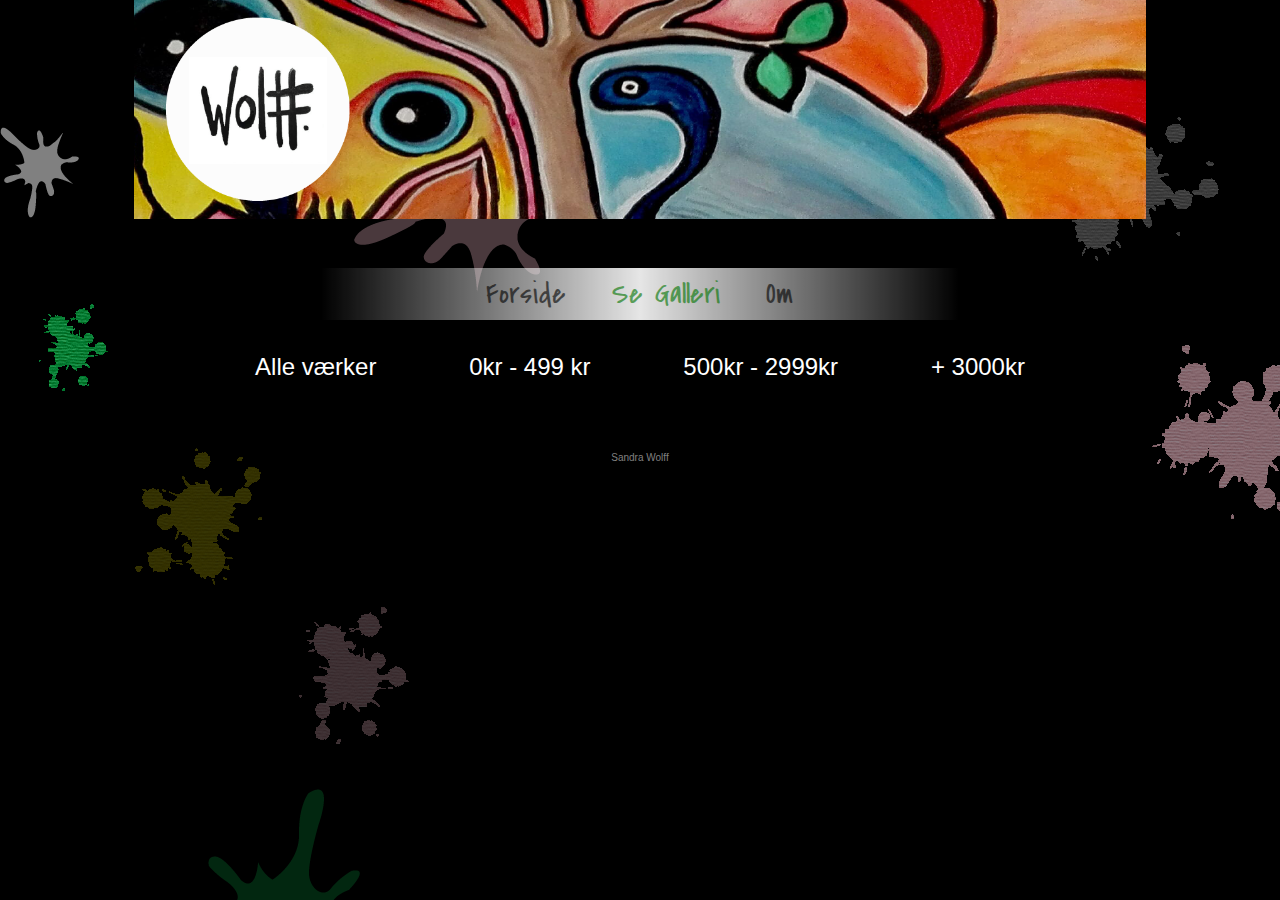
==== galleri.html @ 34c077af "småting" ====
<!DOCTYPE html>

<html lang="en">

<head>
    <meta charset="UTF-8">
    <link rel="stylesheet" href="stilart.css" type="text/css">
    <link href="https://fonts.googleapis.com/css?family=Lora" rel="stylesheet">
    <link rel="icon" type="image/png" sizes="16x16" href="favicon.png">
    <link href="https://fonts.googleapis.com/css?family=Covered+By+Your+Grace" rel="stylesheet">


    <title>Galleri</title>

</head>

<body>


    <header>

        <div class="banner"> <img src="nybanner14dec-01.png" alt="banner" height="230px;" width="1200px;"></div>

    </header>

<h1 class="h1-galleri"></h1>

<div class="burger-container" onclick="burgerFunction(this)">
<div class="burger1"></div>
<div class="burger2"></div>
<div class="burger3"></div>
    </div>


   <h3 class="pris"></h3>

    <nav class="menu">
        <button class="menu-item" data-nr="forside"><a href="index_forside.html">Forside</a></button>
        <button class="current" ><a href="galleri.html">Se Galleri</a></button>
        <button class="menu-item" data-nr="om"><a href="om.html">Om</a></button>
        </nav>



        <div class="filtrering">
        <button class="menu-item" data-priskategori="priskategori">Alle værker</button>

        <button class="menu-item" data-priskategori="0kr - 499 kr">0kr - 499 kr</button>

        <button class="menu-item" data-priskategori="500kr - 2999kr">500kr - 2999kr</button>

        <button class="menu-item" data-priskategori="3000kr - ?">+ 3000kr</button>
    </div>

    <main>

        <section id="modal">
            <button>Luk</button>
            <div id="modal-content">
                <h2 class="modal-title"></h2>
                    <img class="modal-billede" src="" alt="">
                    <div class="modal-txt">
                        <div class="modal-text"></div>
                        <div class="modal-maal"></div>
                        <div class="modal-pris"></div>
                    </div>

            </div>
        </section>



        <section class="container-data container" data-container>

        </section>

        <template data-template>
            <article class="postListview">
                <img data-billede class="data-billede" src="" alt="">
            </article>
        </template>

    </main>




    <script src="script.js">



    </script>

    <div id="footer">
        <p>Sandra Wolff</p>
    </div>




</body>

</html>
---- stilart.css ----
img {
    width: 100%;
    height: auto;
}



header {
    text-align: center;
}

.banner img {
    /*border: 1px solid white;*/
}

body,
html {
    margin: 0;
    height: 100%;
    width: 100%;
    padding: 0;
}

body {
    background-color: black;
    background-image: url(baggrundsbilled.png);
}

button a {
    text-decoration: none;
}

h1 {
    font-family: 'covered by your grace';
    color: grey;
    font-size: 5em;
    margin: 0;
    text-align: center;
}

h3 {
    display: none;
}

p {
    color: grey;
    font-family: 'century gothic pro', sans-serif;

}

button a {
    text-decoration: none;
}

.forsidenav {
    margin-top: 4em;
}

/*mette's*/
article {

  margin: 7em 3em 3em 3em;
    padding: .3em 1.5em 1.5em 1.5em;
    background-color: white;
}

.data-container {
    margin: 0 auto;
    display: grid;
}

#modal {
    height: 100%;
    position:fixed;
    letter-spacing: 1.5px;
    line-height: 1.5;
    display: none;
    font-size: 40px;
    opacity: 0;
    pointer-events: none;
    transition: 1s;
    top: 10px;
    z-index: 1;
    overflow: scroll;
    grid-template-columns: repeat 1fr;
    display: grid;
}



#modal h2 {
    text-align: center;
    font-family: 'Covered By Your Grace', serif;
    font-size: 5em;
    margin: 0;
    padding: 0;
}

#modal button {
    font-family: 'Covered By Your Grace', serif;
    background-color: transparent;
    color: grey;
    display: block;
    margin-left: auto;
    margin-right: auto;
    font-size: 3em;
    border: none;
}

#modal-content {
    width: auto;
    height: auto;
    background-color: mistyrose;
    padding-left: 1px;
    border: 2px solid black;
    padding: 1em;
    font-family: 'century gothic pro', sans-serif;
    position:relative;
}

#modal-content img {
    max-height: 100%;
    max-width: 100%;
}

.modal-txt {
    padding: 0em 4em;
    color: black;
}

.modal-txt p {
    color: black;
}

#modal.vis {

    display: block;
    opacity: 1;
    pointer-events: all;
    transition: 0.5s;
}

.container-data {
        grid-gap: 10px;
        display: grid;
}

nav {
    font-family: 'Covered By Your Grace', serif;
    color: white;
    text-align: center;
    font-size: 30px;
    opacity: 0.9;
    transition: 0.3s;
    background: linear-gradient(to right, transparent, rgba(255, 255, 255), transparent);
    max-height: 0;
    overflow: hidden;
    width: 70%;
    display: block;
    margin-left: auto;
    margin-right: auto;
}

nav.show {
    max-height: 500px;
}

nav a:hover {
    color:#008000;
    text-decoration: none;
}

.menu-item {
    background-color: transparent;
    color: white;
    border: none;
    font-family: 'century gothic pro', sans-serif;
    font-size: 150%;
    margin: 0 3%;
}

.menu-item a{
    color: black;
}

.filtrering {
    text-align: center;

}

.filtrering .menu-item:hover {
    cursor: pointer;
    color: grey;
}

.filtrering .menu-item:focus {
    color:grey;
}

nav .menu-item {
    font-family: 'Covered By Your Grace', serif;
    border: none;
    color: black;
    text-align: center;
    font-size: 30px;
    opacity: 0.6;
    transition: 0.3s;
    background-color: transparent;
}



.menu .menu-item {

    font-family: 'Covered By Your Grace', serif;
    border: none;
    color: black;
    text-align: center;
    font-size: 30px;
    opacity: 0.6;
    transition: 0.3s;
    background-color: transparent;
}

.section {
    /* border rundt om slide på forsiden*/
    display: block;
    margin-left: auto;
    margin-right: auto;
    margin-bottom: 50px;
    width: 50%;
    border: 10px solid grey;
    position: relative;
    top: 60px;
    bottom: 100px;
}

#footer {
    text-align: center;
    color: grey;
    position: relative;
    top: 60px;
    font-size: 10px;
}



/*Youtube video*/
.hs-responsive-embed-youtube {
    margin: auto;
    padding: 10px;
    width: 100%;
}



/* !!!!!!!!!!!! Burgermenu !!!!!!!!!! */

.burger-container {
  display: inline-block;
  cursor: pointer;
margin: 4em 0 1em 3em
}

.burger1, .burger2, .burger3 {
  width: 35px;
  height: 5px;
  background-color: grey;
  margin: 6px 0;
  transition: 0.4s;
}

.change .burger1 {
  -webkit-transform: rotate(-45deg) translate(-9px, 6px) ;
  transform: rotate(-45deg) translate(-9px, 6px) ;
}

.change .burger2 {
  opacity: 0;
}

.change .burger3 {
  -webkit-transform: rotate(45deg) translate(-8px, -8px) ;
  transform: rotate(45deg) translate(-8px, -8px) ;
}


/* !!!!!!!!!!!!! OM !!!!!!!!!!!! */

/*Lonni's - article*/
.om {
    background-color: transparent;
    margin: auto;
    width: 40%;
    padding: 10px;
}


/* !!!!!!!!!!!! TABLET !!!!!!!!!!!! */

@media (min-width: 760px) {

    .banner img {
        width: 79%;
        height: auto;
    }

    .container-data {
        grid-template-columns: repeat(2, 1fr);
        grid-gap: 10px;
        display: grid;
    }

    article {
        padding: .5em;
    }

    #modal {

    }

    #modal h2 {
        font-size: 2em;
    }

    #modal button {
        font-size: 1em;
    }

    #modal-content {
        width: 70%;
        display: block;
        margin-left: auto;
        margin-right: auto;
    }

    .modal-txt {
        font-size: .4em;
    }

    nav {
        width: 60%;
    }
}


/* !!!!!!!!!!!!!!! PC !!!!!!!!!!!!!!!! */

@media (min-width: 1024px) {
    .container-data {
        grid-template-columns: repeat(4, 1fr);
        grid-gap: 10px;
    }

    #modal-content {
  width: 50vw;
        height: auto;
    }

    #modal {
    width: 100vw;
    height: 100vh;
    margin: auto;
    }

    .modal-txt {
        font-size: .35em;
    }


    .burger-container {
        display: none;
    }

    nav {
        max-height: 200px;
        margin-top: 1.5em;
        margin-bottom: 1em;
        width: 50%;
    }

    .filtrering {
        margin-top: 2em;
    }

    .video{
    margin: auto;
    padding: auto;
    width: 95%;

    }


}

.current {
    font-family: 'Covered By Your Grace', serif;
    border: none;
    text-align: center;
    font-size: 30px;
    margin: 4px 2px;
    opacity: 0.6;
    transition: 0.3s;
    background-color: transparent;
}

.current a{
    color: #008000
}
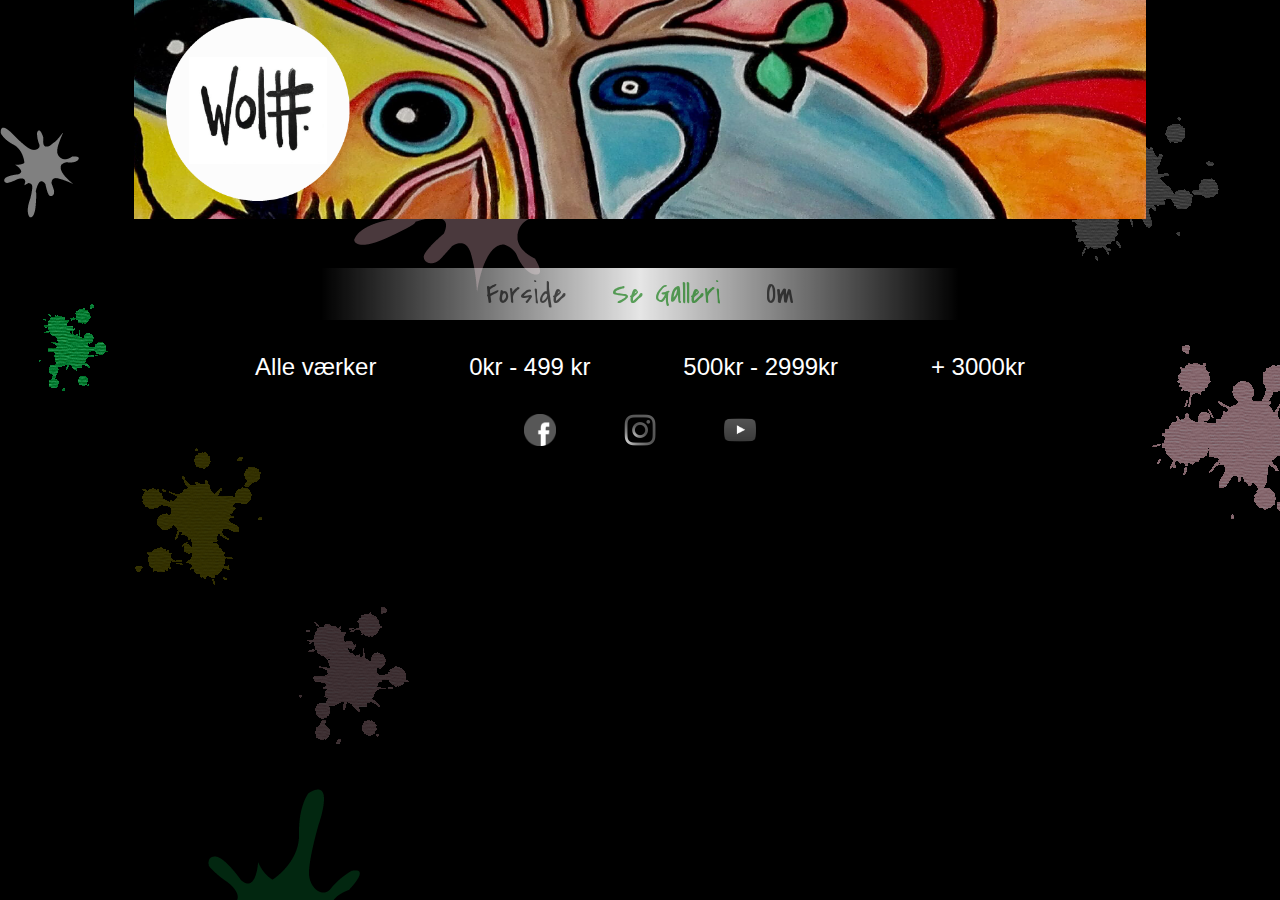
==== commit 706ca254: "småting, SoMe ikoner" ====
--- a/galleri.html
+++ b/galleri.html
@@ -8,6 +8,7 @@
     <link href="https://fonts.googleapis.com/css?family=Lora" rel="stylesheet">
     <link rel="icon" type="image/png" sizes="16x16" href="favicon.png">
     <link href="https://fonts.googleapis.com/css?family=Covered+By+Your+Grace" rel="stylesheet">
+    <link rel="stylesheet" href="https://cdnjs.cloudflare.com/ajax/libs/font-awesome/4.7.0/css/font-awesome.min.css">
 
 
     <title>Galleri</title>
@@ -92,7 +93,13 @@
     </script>
 
     <div id="footer">
-        <p>Sandra Wolff</p>
+
+        <a href="https://www.facebook.com/Wolffs-World-188091895445682/"><img src="Facebook_Home_logo_old.svg.png" alt="facebook"></a>
+
+        <a href="https://www.instagram.com/sandrawolffworld/"><img src="iconfinder_instagram-logo-color_1620007.png" alt="instagram"></a>
+
+        <a href="https://www.youtube.com/channel/UCfUmnhbnbMVVmTjDeIWCjBg"><img src="580b57fcd9996e24bc43c545.png" alt="youtube"></a>
+
     </div>
 
 
--- a/stilart.css
+++ b/stilart.css
@@ -61,7 +61,23 @@
 
   margin: 7em 3em 3em 3em;
     padding: .3em 1.5em 1.5em 1.5em;
-    background-color: white;
+ background-color: white;
+}
+
+article:hover {
+    -webkit-transform: scale(1);
+	transform: scale(1);
+	-webkit-transition: .3s ease-in-out;
+	transition: .2s;
+    background-color: transparent;
+    cursor: pointer;
+}
+
+article img:hover {
+    -webkit-transform: scale(1.3);
+	transform: scale(1.3);
+    transition: 2s;
+    cursor: pointer;
 }
 
 .data-container {
@@ -98,13 +114,18 @@
 
 #modal button {
     font-family: 'Covered By Your Grace', serif;
-    background-color: transparent;
-    color: grey;
+    background-color: white;
+    border-radius: 50%;
+    color: black;
     display: block;
-    margin-left: auto;
-    margin-right: auto;
     font-size: 3em;
     border: none;
+    padding: .5em;
+    margin: 0 auto .5em auto;
+}
+
+#modal button {
+    cursor: pointer;
 }
 
 #modal-content {
@@ -157,8 +178,7 @@
     overflow: hidden;
     width: 70%;
     display: block;
-    margin-left: auto;
-    margin-right: auto;
+    margin: 0em auto 1em auto;
 }
 
 nav.show {
@@ -237,13 +257,22 @@
 
 #footer {
     text-align: center;
-    color: grey;
-    position: relative;
-    top: 60px;
-    font-size: 10px;
-}
-
-
+
+}
+
+#footer img{
+    width: 2.5%;
+    margin: 2em;
+    -webkit-filter: grayscale(100%);
+	filter: grayscale(100%);
+	-webkit-transition: .3s ease-in-out;
+	transition: .3s ease-in-out;
+}
+
+#footer img:hover {
+-webkit-filter: grayscale(0);
+	filter: grayscale(0);
+}
 
 /*Youtube video*/
 .hs-responsive-embed-youtube {
@@ -259,13 +288,13 @@
 .burger-container {
   display: inline-block;
   cursor: pointer;
-margin: 4em 0 1em 3em
+margin: 4em 0 1em 3em;
 }
 
 .burger1, .burger2, .burger3 {
   width: 35px;
   height: 5px;
-  background-color: grey;
+  background-color: white;
   margin: 6px 0;
   transition: 0.4s;
 }
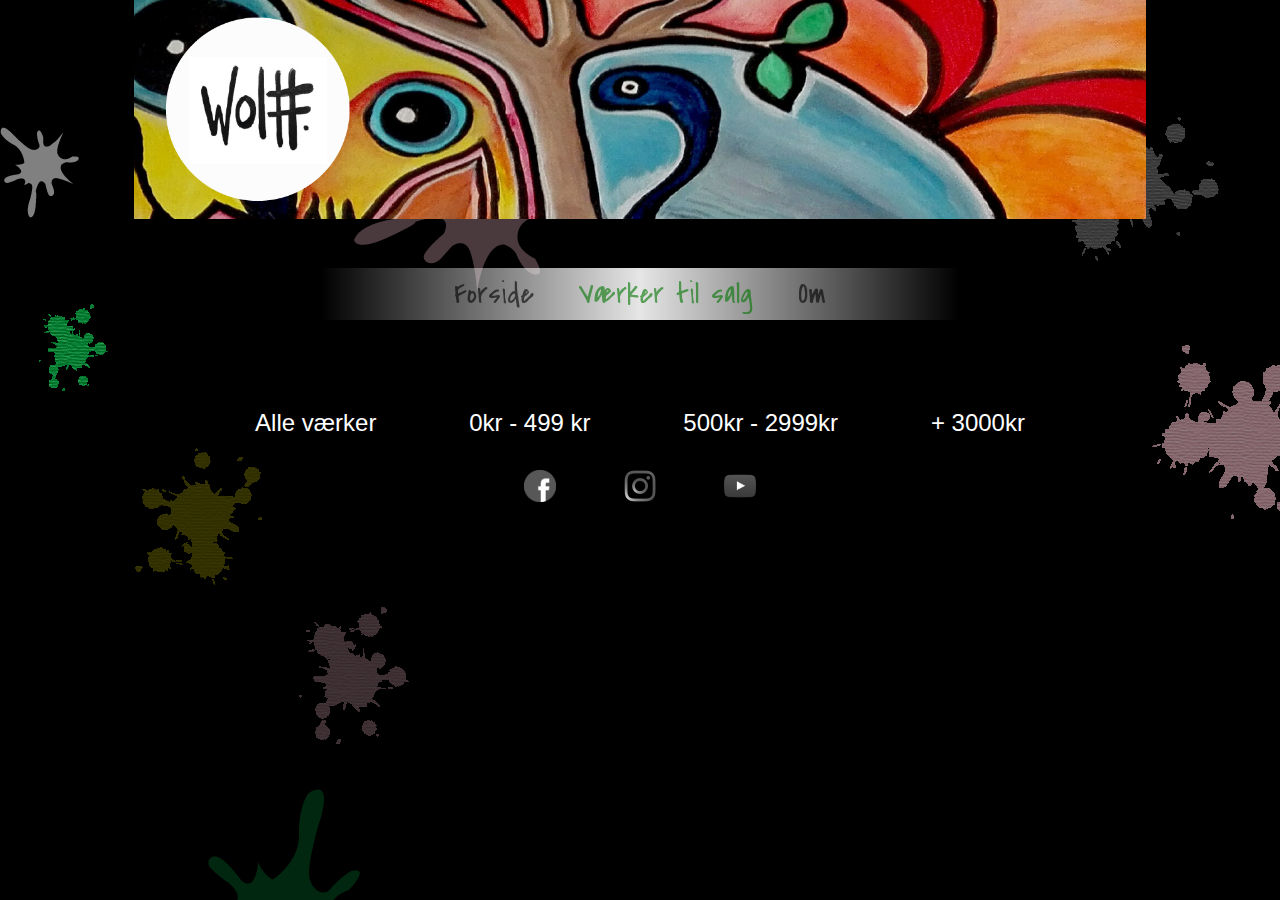
==== commit d66129d2: "billedopsætning" ====
--- a/galleri.html
+++ b/galleri.html
@@ -8,7 +8,9 @@
     <link href="https://fonts.googleapis.com/css?family=Lora" rel="stylesheet">
     <link rel="icon" type="image/png" sizes="16x16" href="favicon.png">
     <link href="https://fonts.googleapis.com/css?family=Covered+By+Your+Grace" rel="stylesheet">
-    <link rel="stylesheet" href="https://cdnjs.cloudflare.com/ajax/libs/font-awesome/4.7.0/css/font-awesome.min.css">
+
+     <link rel="icon" href="favicon-16x16.png" type="image" sizes="16x16">
+        <link rel="apple-touch-icon" sizes="180x180" href="apple-touch-icon.png">
 
 
     <title>Galleri</title>
@@ -20,12 +22,14 @@
 
     <header>
 
-        <div class="banner"> <img src="nybanner14dec-01.png" alt="banner" height="230px;" width="1200px;"></div>
+        <a href="index.html"><div class="banner"> <img src="nybanner14dec-01.png" alt="banner" height="230px;" width="1200px;"></div></a>
 
     </header>
 
-<h1 class="h1-galleri"></h1>
 
+
+
+<!-- De 3 streger i burgermenuen, som på klik starter funktionen burgerFunction: -->
 <div class="burger-container" onclick="burgerFunction(this)">
 <div class="burger1"></div>
 <div class="burger2"></div>
@@ -36,13 +40,15 @@
    <h3 class="pris"></h3>
 
     <nav class="menu">
-        <button class="menu-item" data-nr="forside"><a href="index_forside.html">Forside</a></button>
-        <button class="current" ><a href="galleri.html">Se Galleri</a></button>
+        <button class="menu-item" data-nr="forside"><a href="index.html">Forside</a></button>
+        <button class="current" ><a href="galleri.html">Værker til salg</a></button>
         <button class="menu-item" data-nr="om"><a href="om.html">Om</a></button>
         </nav>
 
+<h1 class="h1-galleri"></h1>
 
 
+        <!-- knapper til filtrering -->
         <div class="filtrering">
         <button class="menu-item" data-priskategori="priskategori">Alle værker</button>
 
@@ -51,7 +57,7 @@
         <button class="menu-item" data-priskategori="500kr - 2999kr">500kr - 2999kr</button>
 
         <button class="menu-item" data-priskategori="3000kr - ?">+ 3000kr</button>
-    </div>
+        </div>
 
     <main>
 
@@ -61,8 +67,8 @@
                 <h2 class="modal-title"></h2>
                     <img class="modal-billede" src="" alt="">
                     <div class="modal-txt">
-                        <div class="modal-text"></div>
-                        <div class="modal-maal"></div>
+                        <div class="modal-text"></div><br>
+                        <div class="modal-maal"></div><br>
                         <div class="modal-pris"></div>
                     </div>
 
@@ -70,14 +76,18 @@
         </section>
 
 
-
+        <!-- En container, der viser alle værker: -->
         <section class="container-data container" data-container>
-
         </section>
 
+        <!-- En skabelon til hvordan hvert værk skal vises samt hvilken information om værket, der skal vises: -->
         <template data-template>
             <article class="postListview">
                 <img data-billede class="data-billede" src="" alt="">
+                <div class="data-txt">
+                        <div class="data-pris"></div>
+                    </div>
+
             </article>
         </template>
 
--- a/stilart.css
+++ b/stilart.css
@@ -3,7 +3,9 @@
     height: auto;
 }
 
-
+.kontaktMig {
+    margin-top: 3em;
+}
 
 header {
     text-align: center;
@@ -34,8 +36,12 @@
     font-family: 'covered by your grace';
     color: grey;
     font-size: 5em;
-    margin: 0;
-    text-align: center;
+    margin: .5em 0 0 0;
+    text-align: center;
+}
+
+.h1-galleri {
+    margin-top: 1.1em;
 }
 
 h3 {
@@ -52,15 +58,10 @@
     text-decoration: none;
 }
 
-.forsidenav {
-    margin-top: 4em;
-}
-
-/*mette's*/
+/*Mettes*/
 article {
-
-  margin: 7em 3em 3em 3em;
-    padding: .3em 1.5em 1.5em 1.5em;
+  margin: 3em;
+    padding: .5em .5em .2em .5em;
  background-color: white;
 }
 
@@ -78,6 +79,17 @@
 	transform: scale(1.3);
     transition: 2s;
     cursor: pointer;
+}
+
+.data-txt {
+    font-family: 'century gothic pro', sans-serif;
+    color: grey;
+    text-align: right;
+    margin: .1em;
+}
+
+.om:hover{
+    cursor: auto;
 }
 
 .data-container {
@@ -100,6 +112,9 @@
     overflow: scroll;
     grid-template-columns: repeat 1fr;
     display: grid;
+    transition: 1s;
+            background-color: rgba(0, 0, 0, .7);
+    top: 0;
 }
 
 
@@ -131,7 +146,7 @@
 #modal-content {
     width: auto;
     height: auto;
-    background-color: mistyrose;
+    background-color: grey;
     padding-left: 1px;
     border: 2px solid black;
     padding: 1em;
@@ -145,7 +160,7 @@
 }
 
 .modal-txt {
-    padding: 0em 4em;
+    margin: 0em 4em;
     color: black;
 }
 
@@ -166,6 +181,7 @@
         display: grid;
 }
 
+/* nav har i mobil og tablet en max-height på 0 for at menuen ikke vises, når burgermenuen er der */
 nav {
     font-family: 'Covered By Your Grace', serif;
     color: white;
@@ -181,6 +197,7 @@
     margin: 0em auto 1em auto;
 }
 
+/* Når der klikkes på burgeren starter funktionen i javascript, som henter nav.show og gør den synlig med max-height */
 nav.show {
     max-height: 500px;
 }
@@ -228,22 +245,8 @@
     background-color: transparent;
 }
 
-
-
-.menu .menu-item {
-
-    font-family: 'Covered By Your Grace', serif;
-    border: none;
-    color: black;
-    text-align: center;
-    font-size: 30px;
-    opacity: 0.6;
-    transition: 0.3s;
-    background-color: transparent;
-}
-
+/* Styling af slides. Ramme, center align osv */
 .section {
-    /* border rundt om slide på forsiden*/
     display: block;
     margin-left: auto;
     margin-right: auto;
@@ -253,6 +256,7 @@
     position: relative;
     top: 60px;
     bottom: 100px;
+
 }
 
 #footer {
@@ -285,12 +289,15 @@
 
 /* !!!!!!!!!!!! Burgermenu !!!!!!!!!! */
 
+
+/* Styling til alle streger/containeren */
 .burger-container {
   display: inline-block;
   cursor: pointer;
-margin: 4em 0 1em 3em;
-}
-
+margin: 1em 0 1em 3em;
+}
+
+/* Styling af hver enkel streg */
 .burger1, .burger2, .burger3 {
   width: 35px;
   height: 5px;
@@ -299,15 +306,18 @@
   transition: 0.4s;
 }
 
+/* rotering af den ene streg så der til sidst formes et kryds */
 .change .burger1 {
   -webkit-transform: rotate(-45deg) translate(-9px, 6px) ;
   transform: rotate(-45deg) translate(-9px, 6px) ;
 }
 
+/* en streg forsvinder */
 .change .burger2 {
   opacity: 0;
 }
 
+/* rotering af den ene streg så der til sidst formes et kryds */
 .change .burger3 {
   -webkit-transform: rotate(45deg) translate(-8px, -8px) ;
   transform: rotate(45deg) translate(-8px, -8px) ;
@@ -340,14 +350,6 @@
         display: grid;
     }
 
-    article {
-        padding: .5em;
-    }
-
-    #modal {
-
-    }
-
     #modal h2 {
         font-size: 2em;
     }
@@ -396,7 +398,7 @@
         font-size: .35em;
     }
 
-
+/* For at burgermenuen ikke vises i på desktop har den en display:none */
     .burger-container {
         display: none;
     }
@@ -409,7 +411,7 @@
     }
 
     .filtrering {
-        margin-top: 2em;
+        margin-top: 4em;
     }
 
     .video{
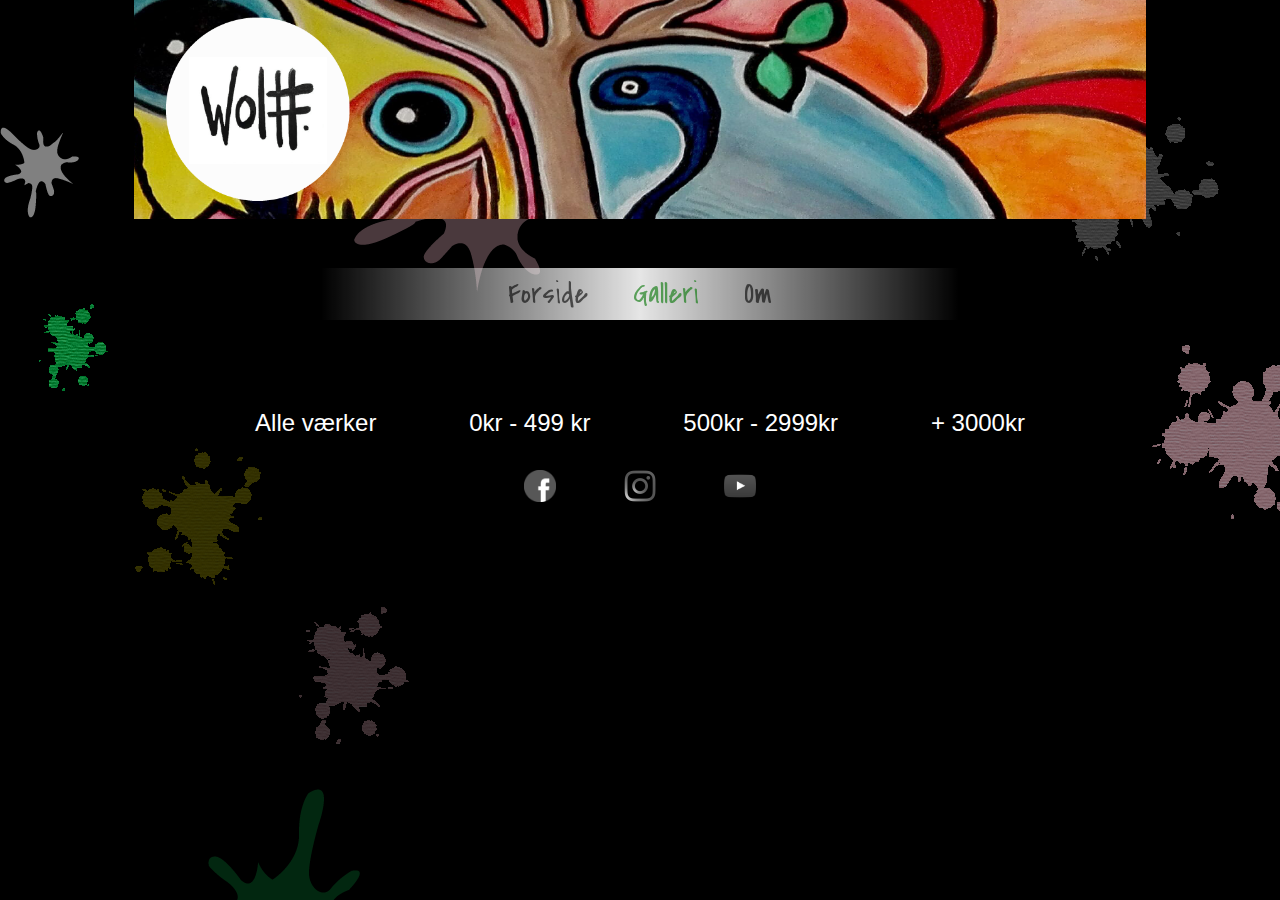
==== commit 22c31fca: "småting" ====
--- a/galleri.html
+++ b/galleri.html
@@ -41,7 +41,7 @@
 
     <nav class="menu">
         <button class="menu-item" data-nr="forside"><a href="index.html">Forside</a></button>
-        <button class="current" ><a href="galleri.html">Værker til salg</a></button>
+        <button class="current" ><a href="galleri.html">Galleri</a></button>
         <button class="menu-item" data-nr="om"><a href="om.html">Om</a></button>
         </nav>
 
--- a/stilart.css
+++ b/stilart.css
@@ -72,6 +72,7 @@
 	transition: .2s;
     background-color: transparent;
     cursor: pointer;
+    color: transparent;
 }
 
 article img:hover {
